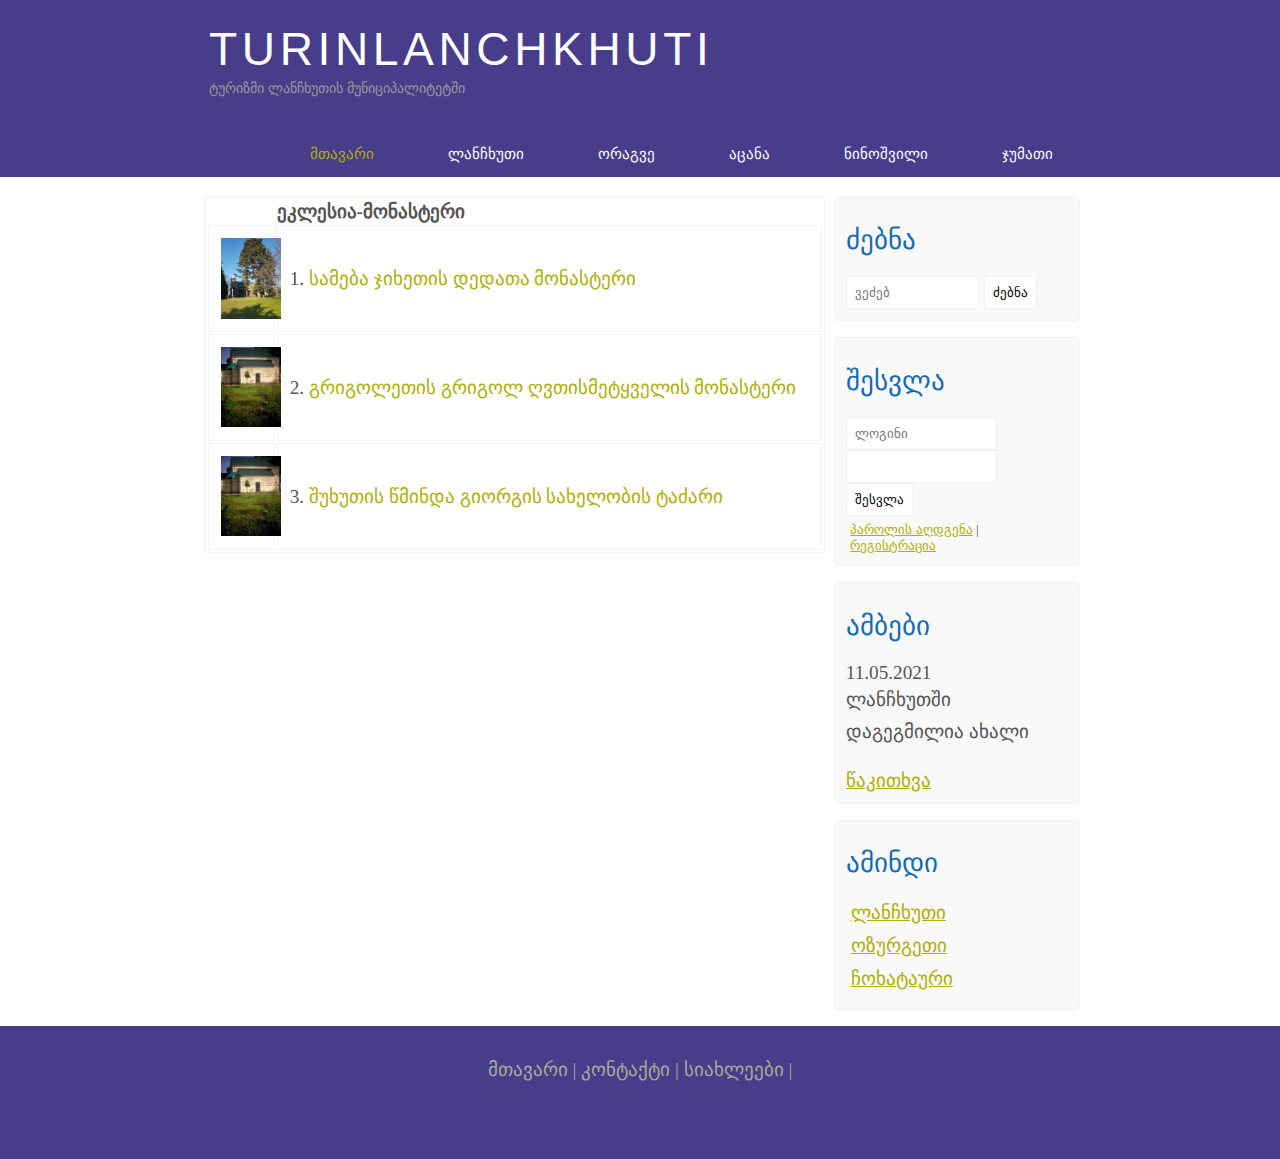
==== eklesiebi.html @ 5fdb9745 "ael" ====
<!DOCTYPE html>
<html lang="ge">
<head>
	<meta charset="UTF-8">
	<meta name="viewport" content="width=device-width, initial-scale=1.0">
	<title>Document</title>
	<meta name="description" content="all ebaut lanchkhuti">
	<meta name="keywords" content="info site ebaut lanchkhuti">
	<link rel="stylesheet" href="assets/css/style.css">
</head>

<body>

	<div class="main">

		<div class="header">

			<div class="logo">

				<div class="logo_text">
					<h1><a href="/">TURINLANCHKHUTI</a></h1>
					<h2>ტურიზმი ლანჩხუთის მუნიციპალიტეტში</h2>

				</div>
				

			</div>

			<div class="menubar">
				
				<ul class="menu">

					<li class="selected"><a href="index.html">მთავარი</a></li>
					<li><a href="#">ლანჩხუთი</a></li>
					<li><a href="#">ორაგვე</a></li>
					<li><a href="#">აცანა</a></li>
					<li><a href="#">ნინოშვილი</a></li>
					<li><a href="#">ჯუმათი</a></li>
					

				</ul>
			</div>

			

			
		</div>

		<div class="site_content">
			
			<div class="sidebar_container">
				
				<div class="sidebar">
					
					<h2>ძებნა</h2>

					<form method="post" action="#" id="search_form">
						<input type="search" name="search_field" placeholder="ვეძებ" />
						<input type="submit" class="btn" value="ძებნა" />
					</form>
				</div>
				<div class="sidebar">
					
					<h2>შესვლა</h2>

					<form method="post" action="#" id="login">

						<input type="text" name="login_field" placeholder="ლოგინი" />
						<input type="password" name="password_field" paceholder="პაროლი" />
						<input type="submit" class="btn" value="შესვლა" />
						<div class="lables_passreg_text">
							<span><a href="#">პაროლის აღდგენა</a></span> | <span><a href="#">რეგისტრაცია</a></span>
							
						</div>
						
					</form>
				</div>

				<div class="sidebar">
					<h2>ამბები</h2>
					<span>11.05.2021</span>
					<p>ლანჩხუთში დაგეგმილია ახალი</p>
					<a href="">წაკითხვა</a>
				</div>

				<div class="sidebar">
					<h2>ამინდი</h2>
					<ul>
						<li><a href="#">ლანჩხუთი</a></li>
						<li><a href="#">ოზურგეთი</a></li>
						<li><a href="#">ჩოხატაური</a></li>

					</ul>

					

				</div>


			</div>

			<div class="content">
				
				<table class="rating">
					<tr>
						<th></th>
						<th class="center">ეკლესია-მონასტერი</th>
					</tr>

					<tr>
						<td> <img src="assets/img/eklesiebi/jixeti.png"></td>
						<td>1. <a href="jixeti.html">სამება ჯიხეთის დედათა მონასტერი</a></td>
						
					</tr>
					<tr>
						<td> <img src="assets/img/eklesiebi/grigoleti/gr2.png"></td>
						<td>2. <a href="#">გრიგოლეთის გრიგოლ ღვთისმეტყველის მონასტერი</a></td>
						
					</tr>

					<tr>
						<td> <img src="assets/img/eklesiebi/grigoleti/gr2.png"></td>
						<td>3. <a href="#">შუხუთის წმინდა გიორგის სახელობის ტაძარი</a></td>
						

					</tr>

				
				</table>
			</div>	
			
		</div>
		

     <div class="footer">
     	<p>
     		<a href="index.html">მთავარი</a> |
     		<a href="#">კონტაქტი</a> |
     		<a href="#">სიახლეები</a> |
     	</p>
     	


     </div>
	</div>


	
</body>

</html>
---- assets/css/style.css ----
* {
	margin: 0;
	padding: 0;
}

body {
	font-size: 1.2em;
	background-color: #fff;
	color: #555;
}

p {
	padding: 0 0 20px 0;
	line-height: 1.7em;
}






input[type="text"], input[type="password"], input[type=search] {
	color: #5d5d5d;
	width: 60%;
	padding: 8px;
}

input, textarea{
	outline: none;
	border: none;
	border: solid 1px #f2f2f2;
}


h1, h2 {
	font: normal 170% 'cenury gothic', arial;
	margin: 0 0 15px 0;
	padding: 15px 0 5px 0;
	color: #000;
}

h2 {
	font-size: 140%;
}

a, a:hover {
	outline: none;
	text-decoration: underline;
	color: #aeb002;
}

ul {
	margin: 2px 0 22px 17px;
}
ul li {
	margin: 0 0 6px 0;
	padding: 0 0 4px 5px;
	line-height: 1.5em;

}



.header {
	background-color: darkslateblue;
	height: 177px;
	font-size: 0.8em;
	margin-left: 0px;
	margin-right: 0px;
	min-width: 900px;

}

.main, .logo, .menubar, .site_content, .footer {

	margin-left: auto;
	margin-right: auto;
}

.logo {

	width: 880px;
	padding-bottom: 40px;
}
.logo h1, .logo h2 {

	font: normal 300% 'century gothic', arial, sans-serif;
	margin: 0 0 0 9px;

}

.logo_text h1, .logo_text h1 a, .logo_text h1 a:hover {
	padding: 22px 0 0 0;
	color: #fff;
	letter-spacing: 0.1em;
	text-decoration: none;

}
.logo_text h2 {
	font-size: 0.9em;
	padding: 4px 0 0 0;
	color: #999;
}

.menubar {
	width: 900px;
	height: 46px;
}
ul.menu {
	float: right;
}

ul.menu li {
	float: left;
	padding: 0 0 0 9px;
	list-style: none;
	margin: 1px 2px 0 0;
}

ul.menu li a {
	font: normal 100% 'trebuchet ms', sans-serif;
	display: block;
	height: 20px;
	padding: 6px 35px 5px 28px;
	text-decoration: none;
	color: white;
}

ul.menu li.selected a {
	color:  #aeb002;
}
ul.menu li a:hover {
	color: #e4ec04;
}


hr {

	border: solid 1px #f3f3f3;
}


.site_content {
	width: 880px;
	overflow: hidden;
	margin: 20px auto 0 auto;
}

.sidebar_container {
	float: right;
	width: 224px;
}
.sidebar {
	float: right;
	width: 222px;
	padding: 5%;
	margin: 0 0 16px 0;
	border: solid 1px #f2f2f2;
	border-radius: 5px;
	background-color: #f9f9f9;
}

.btn {
	padding: 8px;
	background-color: white;
	cursor: pointer;
}

.sidebar h2 {
	color: #136cb2;
}

.lables_passreg_text {
	font-size: 0.7em;
	margin-top: 3%;
	margin-left: 2%;

}

.sidebar ul {
	margin: 0;
}

.sidebar ul li {
	list-style-type: none;
	margin: 0 0 0 0;

}

.content {
	text-align: left;
	width: 620px;
	padding: 0 0 0 5px;
	float: left;
}

.content a {
	text-decoration: none;

}

.lanchkhuti_block {
	margin-bottom: 5%;

}
.lanchkhuti_block img {
	border-radius: 5px;
	border: solid 5px #dad7d5;
	width: 22%;
}


.posts .posts_content {
	font-size: 0.8em;

}

.posts_content {
	font-size: 0.8em;

}

table {
	width: 100%;
	border: solid 1px #f4f4f4;
}

td {
	padding: 2%;
	border: solid 1px #f4f4f4;
}

td img {
	width: 60px;
	vertical-align: middle;
}



.footer {
	width: 100%;
	height: 100px;
	padding: 28px 0 5px 0;
	text-align: center;
	background-color: darkslateblue;
	color: #a8aa94;
	margin-left: 0px;
	margin-right: 0px;
	min-width: 900px;
}
.footer a {

	color: #a8aa94;
	text-decoration: none;

}

.footer a:hover {
	color: #fff;
	text-decoration: none;

}

.footer p {
	padding:  0 0 10px 0;

}

/* css mobile */

@media only screen
and (min-device-width: 320px)
and (max-device-width: 568px) {
	
	.header {
	
	background-color: #136cb2;
	min-width: 100%;
	height: 20%;
	text-align: center;
	}

	.logo {
		width: 100%;
	}
	.site_content {
		width: 100%;
	}

	.menubar {
		width: 100%;
		height: 100%;
	}

	.content {
		width: 100%;
		text-align: center;
	}


	.site_content {
		width: 100%;
		text-align: center;
	}
	.sidebar_container {
		display: none;
	}
	.footer {
		display: none;
	}
	ul.menu {
		float: none;
	}

	ul.menu li {
		margin: 0;
		padding: 0;
		float: none;
	}

	.logo h1 {
		font: normal 195% 'centery gothic', arial, sans-serif;
	}
	.logo h2 {
		font: normal 100% 'centery gothic', arial, sans-serif;
		color: white;
	}

	.content h1, h2 {
		font: normal 100% 'centery gothic', arial;
	}
	.lanchkhuti_block img {
		width: 43%;
	}

	.posts_content p {
		line-height: 1.5em;
		padding: 3%;
		text-align: left;

	}
	.posts p {
		font-size: 120%;
	}

	/* istoria page */

	iframe {
		width: 88%;
		height: 100%;

	}

	/* jixeti page */

	img {
		width: 88%;
		height: 100%;
	}
	p {
		width: 88%;
		height: 100%;

	}

}
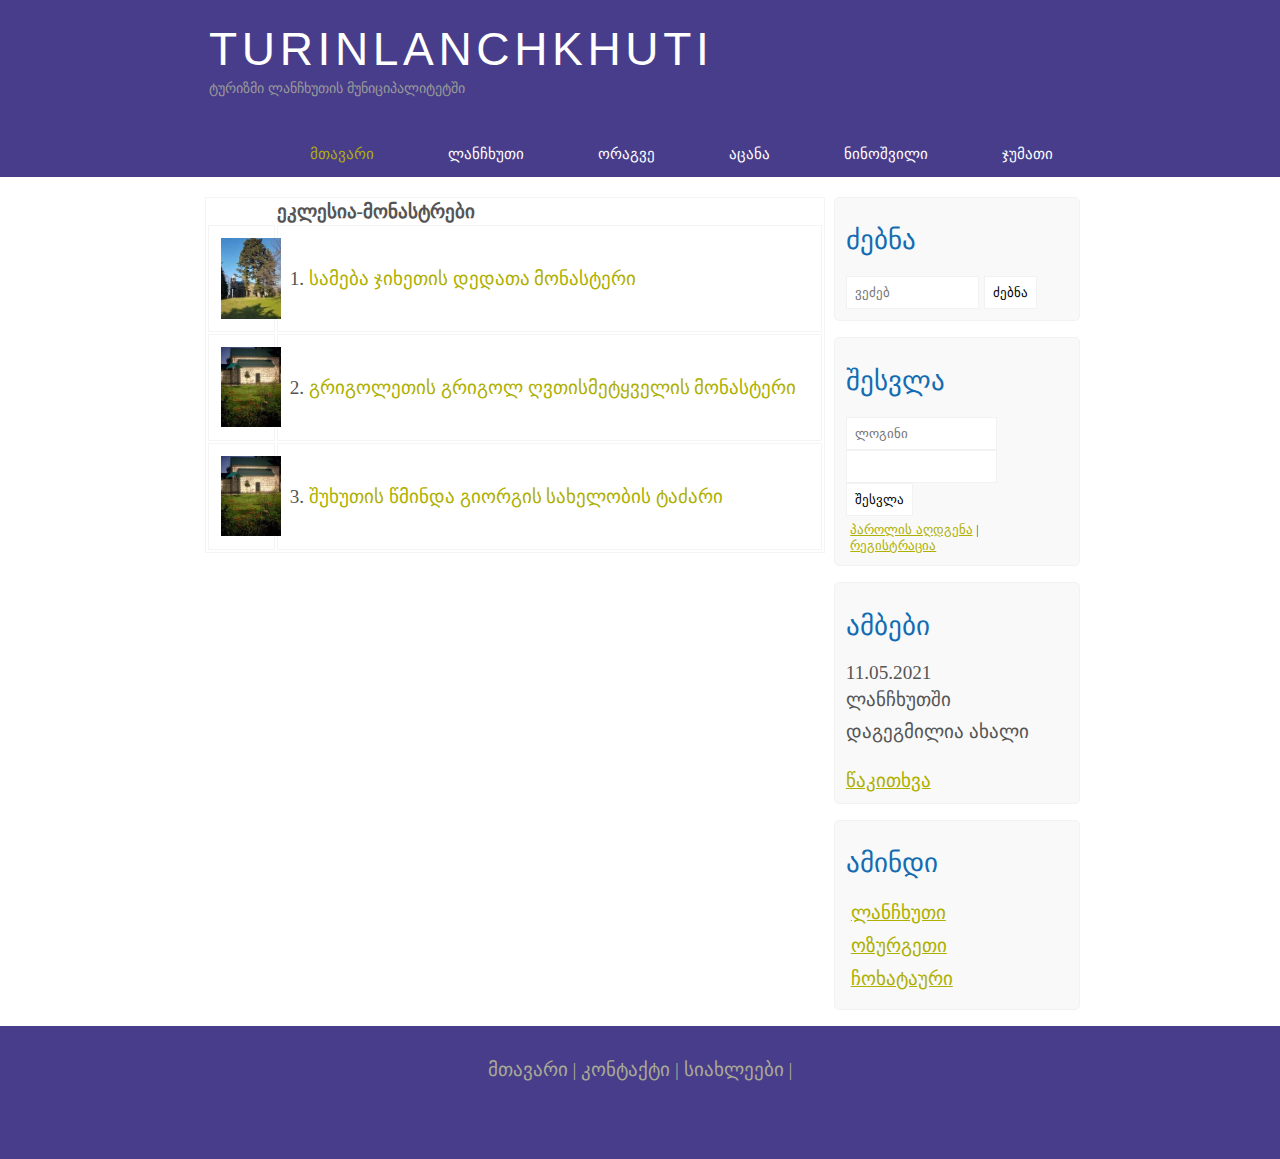
==== commit 2fb0be09: "new style" ====
--- a/eklesiebi.html
+++ b/eklesiebi.html
@@ -104,7 +104,7 @@
 				<table class="rating">
 					<tr>
 						<th></th>
-						<th class="center">ეკლესია-მონასტერი</th>
+						<th>ეკლესია-მონასტრები</th>
 					</tr>
 
 					<tr>
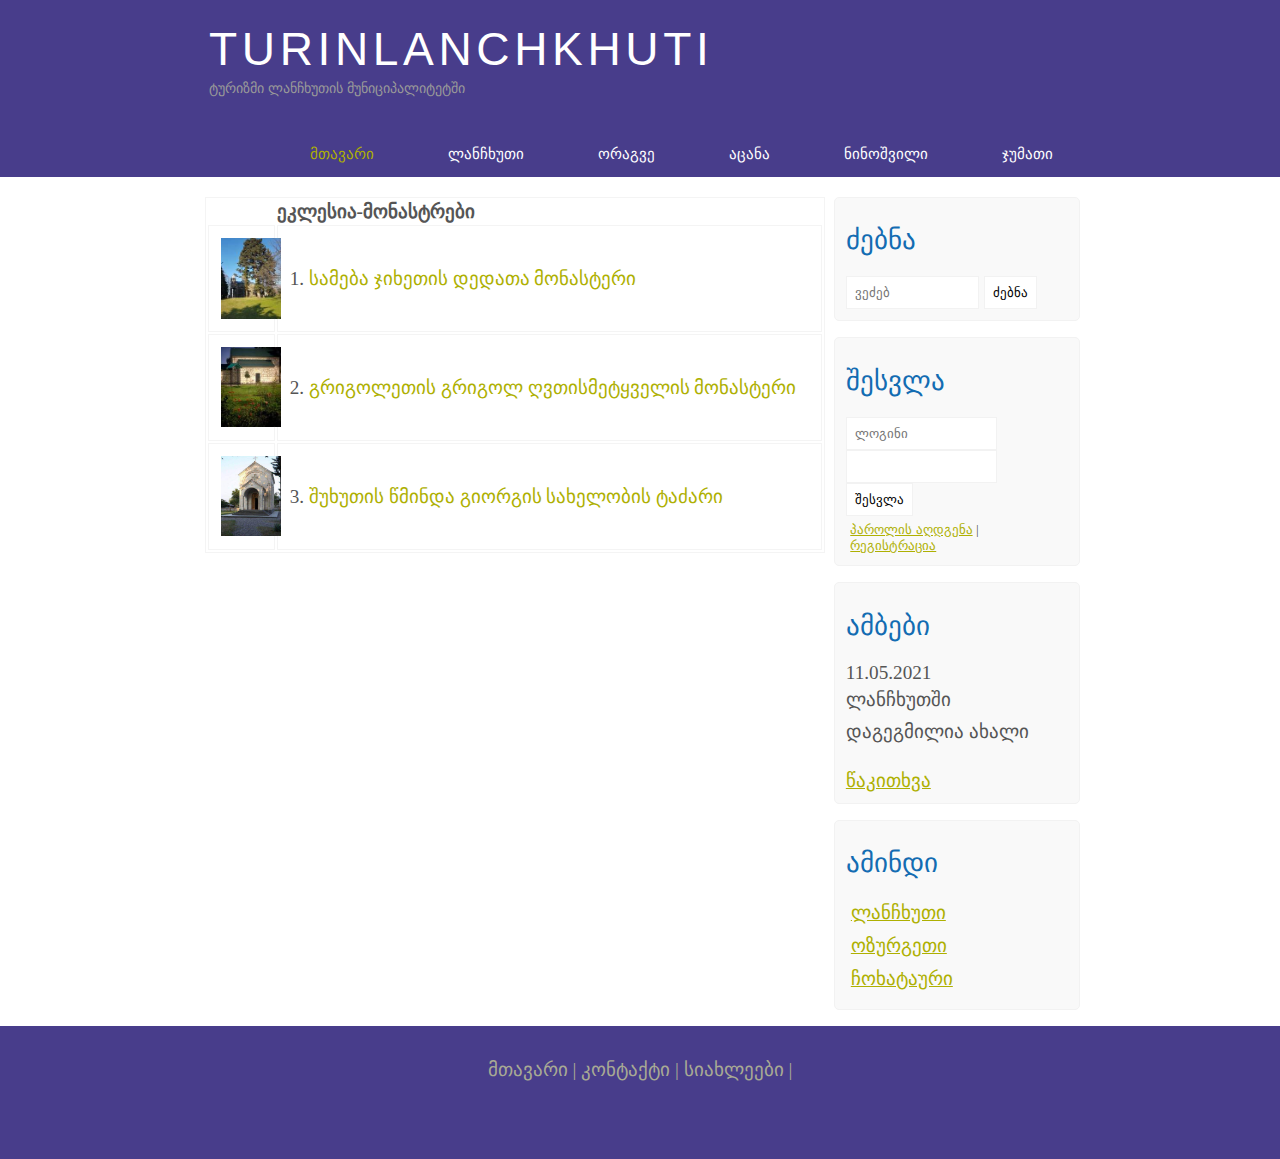
==== commit 0267ed0f: "axali damateba" ====
--- a/eklesiebi.html
+++ b/eklesiebi.html
@@ -119,8 +119,8 @@
 					</tr>
 
 					<tr>
-						<td> <img src="assets/img/eklesiebi/grigoleti/gr2.png"></td>
-						<td>3. <a href="#">შუხუთის წმინდა გიორგის სახელობის ტაძარი</a></td>
+						<td> <img src="assets/img/eklesiebi/shukhuti/2.jpg"></td>
+						<td>3. <a href="shukhuti.html">შუხუთის წმინდა გიორგის სახელობის ტაძარი</a></td>
 						
 
 					</tr>
--- a/assets/css/style.css
+++ b/assets/css/style.css
@@ -269,8 +269,8 @@
 /* css mobile */
 
 @media only screen
-and (min-device-width: 320px)
-and (max-device-width: 568px) {
+and (min-device-width: 375px)
+and (max-device-width: 812px) {
 	
 	.header {
 	
@@ -357,10 +357,28 @@
 		width: 88%;
 		height: 100%;
 	}
+
 	p {
 		width: 88%;
 		height: 100%;
 
 	}
 
-}
+	/* eklesiebi page */
+
+	.rating td {
+		width: 88%;
+		height: 100%;
+		text-align: center;
+
+	}
+
+	.rating img {
+		width: 90%;
+
+	}
+
+
+	
+
+}
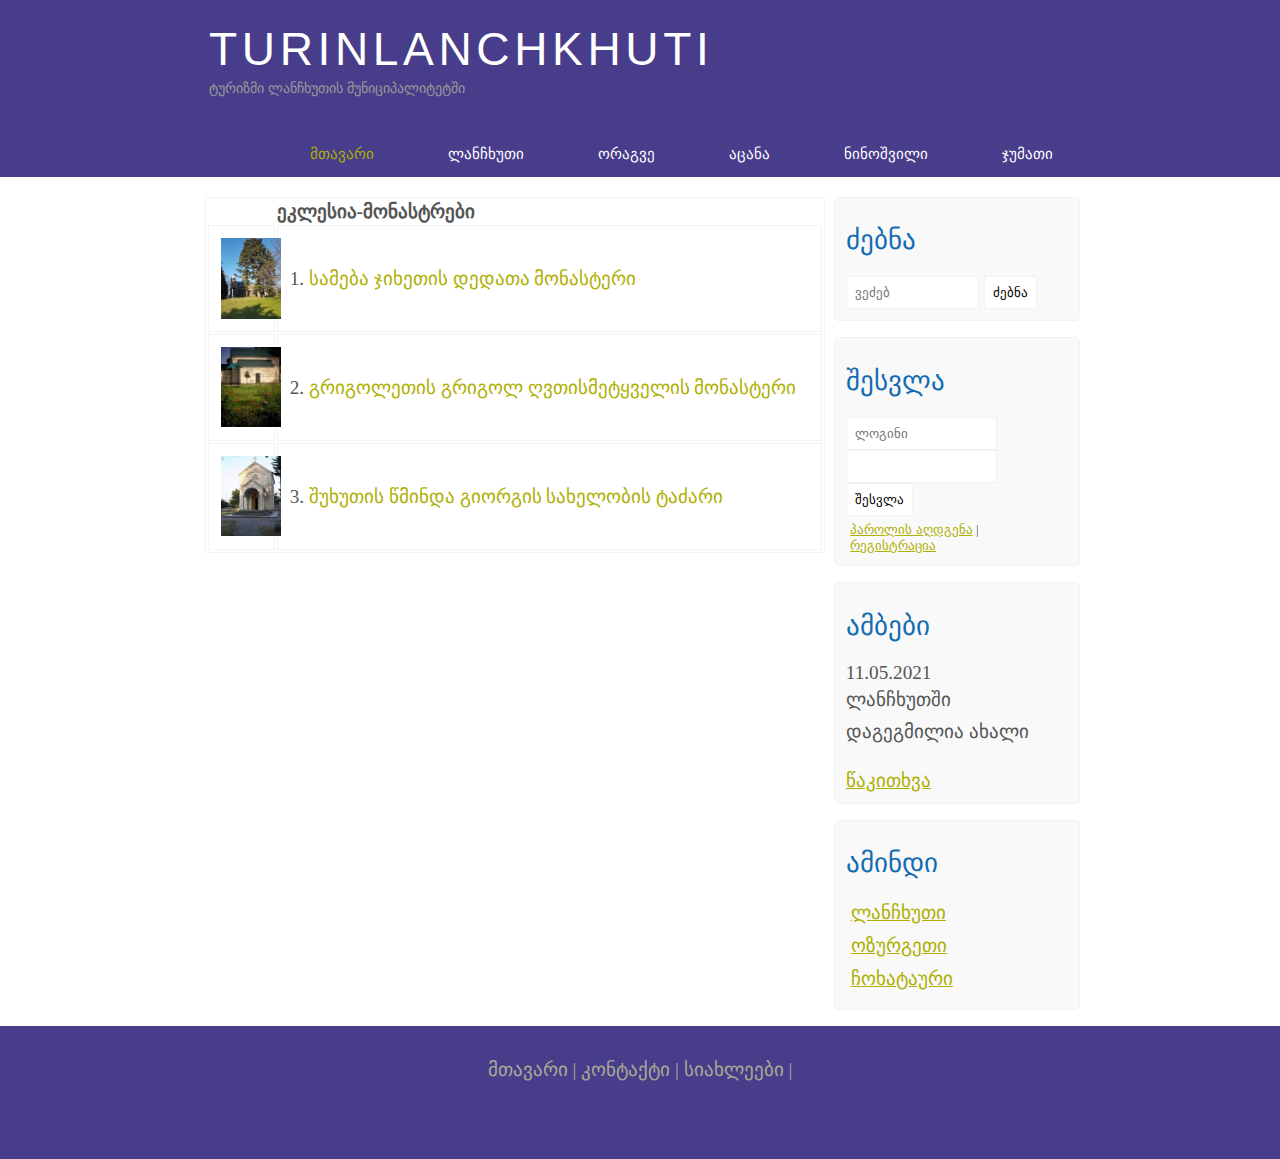
==== commit ff282527: "ganaxleba2" ====
--- a/eklesiebi.html
+++ b/eklesiebi.html
@@ -119,7 +119,7 @@
 					</tr>
 
 					<tr>
-						<td> <img src="assets/img/eklesiebi/shukhuti/2.jpg"></td>
+						<td> <img src="assets/img/eklesiebi/2.jpg"></td>
 						<td>3. <a href="shukhuti.html">შუხუთის წმინდა გიორგის სახელობის ტაძარი</a></td>
 						
 
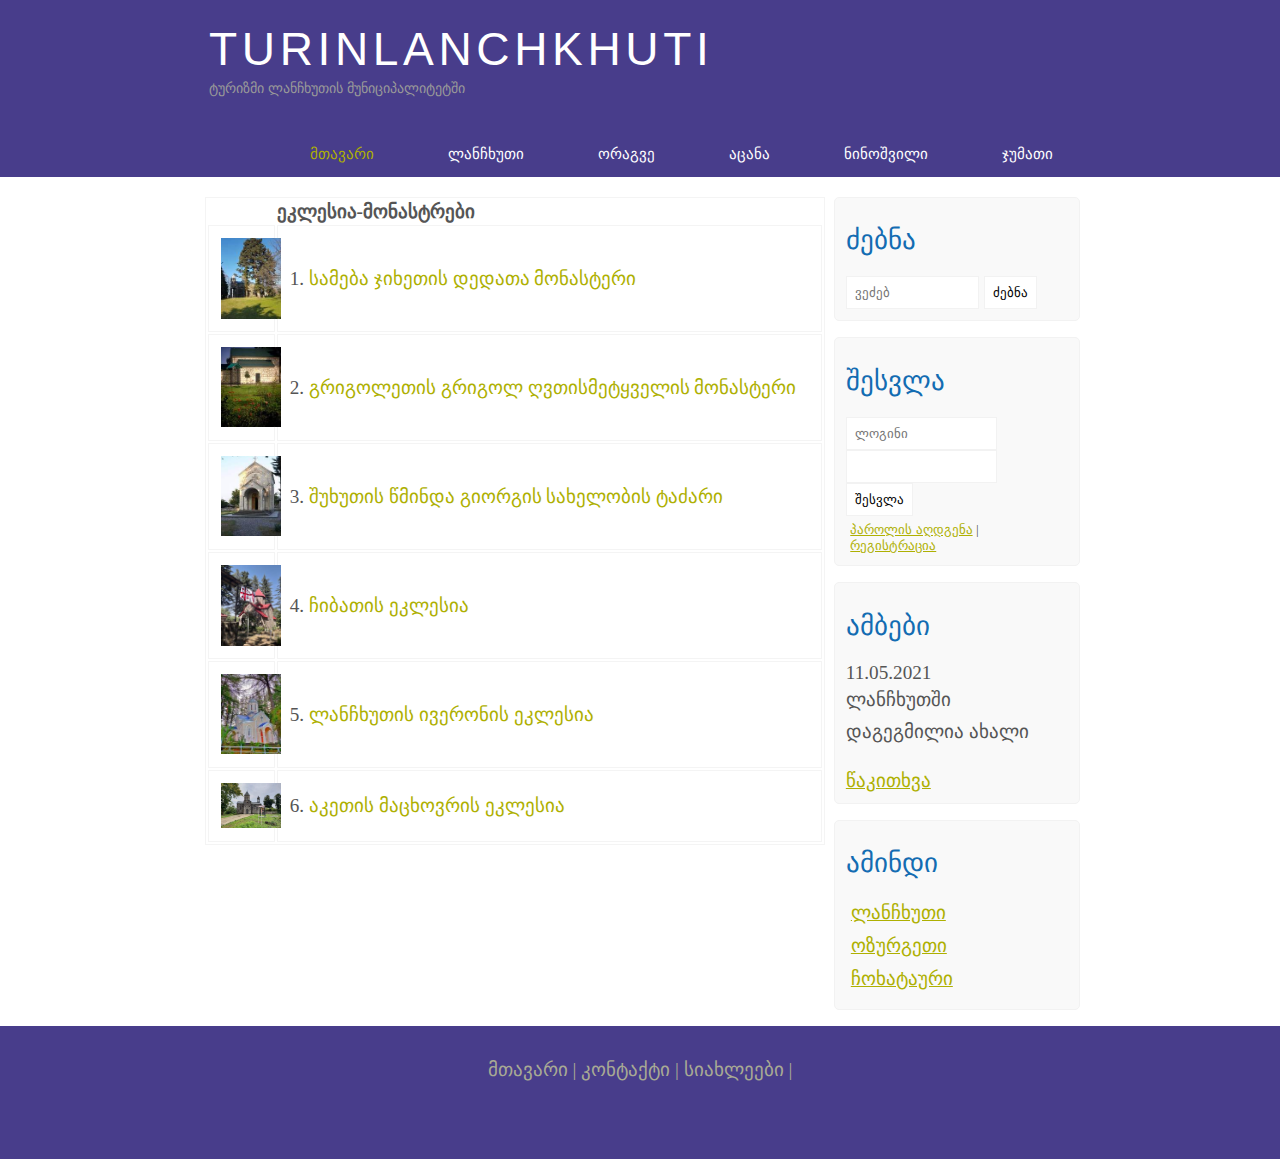
==== commit 8f3c5f7b: "newupdate" ====
--- a/eklesiebi.html
+++ b/eklesiebi.html
@@ -86,7 +86,7 @@
 				<div class="sidebar">
 					<h2>ამინდი</h2>
 					<ul>
-						<li><a href="#">ლანჩხუთი</a></li>
+						<li><a href="https://www.msn.com/en-xl/weather/today/%E1%83%9A%E1%83%90%E1%83%9C%E1%83%A9%E1%83%AE%E1%83%A3%E1%83%97%E1%83%98,%E1%83%A1%E1%83%90%E1%83%A5%E1%83%90%E1%83%A0%E1%83%97%E1%83%95%E1%83%94%E1%83%9A%E1%83%9D/we-city?ocid=winp1taskbar&form=PRWLAS&iso=GE&el=Kc2SFZ3yVtItS3DnuXYeYlmmb4k03fN2MWt%2BP5pTLE9BuBj%2F4egFI6jtuE%2Bj%2FyKtz6ipFsbOv9HPRGZvZ0AfqYWPZ5cc%2FBa3KWRnueWnODWrF13NW3O9eTvGwPIcMSGBaMID%2F9Oo4OptdrbWmKuATYvIJvE3K3yMuYuzs2e%2Fzis%3D">ლანჩხუთი</a></li>
 						<li><a href="#">ოზურგეთი</a></li>
 						<li><a href="#">ჩოხატაური</a></li>
 
@@ -125,6 +125,27 @@
 
 					</tr>
 
+					<tr>
+						<td> <img src="assets/img/eklesiebi/chibati/2.jpg"></td>
+						<td>4. <a href="chibati.html">ჩიბათის ეკლესია</a></td>
+						
+
+					</tr>
+
+					<tr>
+						<td> <img src="assets/img/eklesiebi/iveroni.jpg"></td>
+						<td>5. <a href="chibati.html">ლანჩხუთის ივერონის ეკლესია</a></td>
+						
+
+					</tr>
+
+					<tr>
+						<td> <img src="assets/img/eklesiebi/aketi.jpg"></td>
+						<td>6. <a href="aketi.html">აკეთის მაცხოვრის ეკლესია</a></td>
+						
+
+					</tr>
+
 				
 				</table>
 			</div>	
